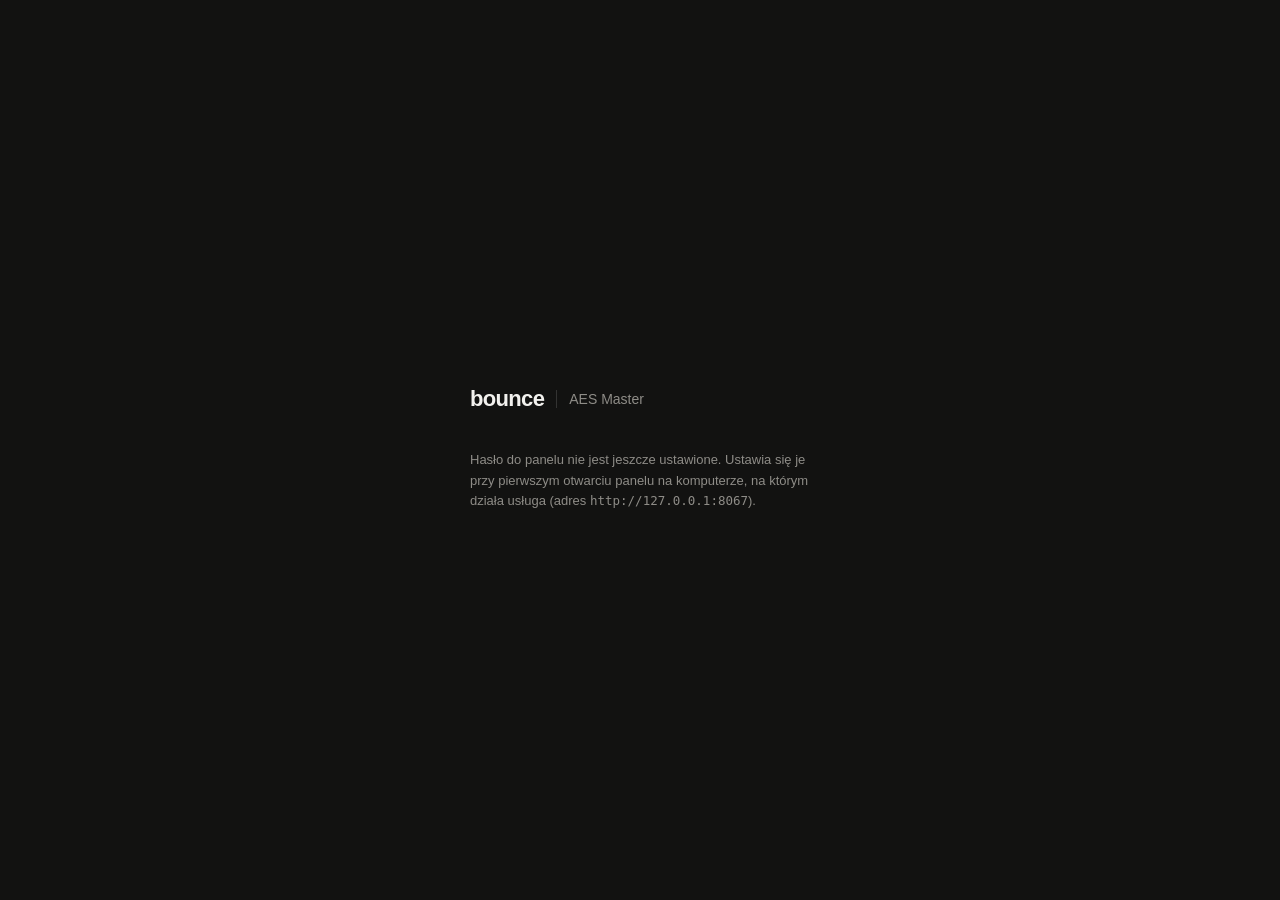
==== panel/index.html @ 0f459a2b "feat(panel): minimalistyczny ciemny wygląd Ciepła monochromia, cienkie linie zamiast kart, nagłówki " ====
<!doctype html>
<!-- SPDX-License-Identifier: GPL-3.0-or-later -->
<html lang="pl">
<head>
  <meta charset="utf-8">
  <meta name="viewport" content="width=device-width, initial-scale=1">
  <title>BounceAES Master</title>
  <link rel="icon" type="image/png" href="favicon.png">
  <link rel="apple-touch-icon" href="apple-touch-icon.png">
  <link rel="stylesheet" href="style.css">
</head>
<body>
  <template id="brand-template">
    <div class="brand">
      <span class="brand-word">bounce</span>
      <span class="brand-sub">AES Master</span>
    </div>
  </template>

  <!-- Login / first-run password -->
  <section id="auth" class="auth hidden">
    <div class="auth-card">
      <div class="brand-slot"></div>
      <form id="login-form" class="hidden">
        <label>Hasło
          <input type="password" id="login-password" autocomplete="current-password" required>
        </label>
        <button type="submit" class="primary">Zaloguj</button>
        <p class="form-error" id="login-error"></p>
      </form>
      <form id="setup-form" class="hidden">
        <p class="hint">Pierwsze uruchomienie: ustaw hasło do panelu (co najmniej 8 znaków).</p>
        <label>Nowe hasło
          <input type="password" id="setup-password" autocomplete="new-password" minlength="8" required>
        </label>
        <label>Powtórz hasło
          <input type="password" id="setup-password2" autocomplete="new-password" minlength="8" required>
        </label>
        <button type="submit" class="primary">Ustaw hasło</button>
        <p class="form-error" id="setup-error"></p>
      </form>
      <p id="setup-remote" class="hint hidden">
        Hasło do panelu nie jest jeszcze ustawione. Ustawia się je przy pierwszym otwarciu panelu na komputerze,
        na którym działa usługa (adres <code>http://127.0.0.1:8067</code>).
      </p>
    </div>
  </section>

  <div id="app" class="hidden">
    <header class="topbar">
      <div class="brand-slot"></div>
      <div class="pills">
        <span class="pill" id="pill-ptp" title="Synchronizacja zegara PTP"><i></i><b>PTP</b><span>—</span></span>
        <span class="pill" id="pill-asio" title="Aplikacja ASIO"><i></i><b>ASIO</b><span>—</span></span>
        <span class="pill plain" id="pill-iface" title="Karta sieciowa AoIP"><b>Sieć</b><span>—</span></span>
        <button type="button" class="ghost" id="change-password">Zmień hasło</button>
        <button class="ghost" id="logout">Wyloguj</button>
      </div>
    </header>

    <nav class="tabs" role="tablist">
      <a href="#config" data-tab="config">Konfiguracja</a>
      <a href="#stats" data-tab="stats">Statystyki</a>
      <a href="#logs" data-tab="logs">Logi</a>
    </nav>

    <main>
      <!-- ================= Konfiguracja ================= -->
      <section id="tab-config" class="tab">
        <div class="card global">
          <h2>Ustawienia globalne</h2>
          <div class="grid">
            <label>Karta sieciowa AoIP
              <select id="g-iface"></select>
            </label>
            <label>Domena PTP
              <input type="number" id="g-domain" min="0" max="127">
            </label>
            <label class="wide">Poziom nominalny PC
              <span class="range-row">
                <input type="range" id="g-level" min="-30" max="0" step="1">
                <output id="g-level-out"></output>
              </span>
              <small id="g-level-hint"></small>
            </label>
            <label>Port panelu
              <input type="number" id="g-port" min="1" max="65535">
            </label>
          </div>
          <p class="field-error" data-issue="0"></p>
        </div>

        <div class="card">
          <div class="card-head">
            <h2>Urządzenia</h2>
            <label class="toggle"><input type="checkbox" id="only-active"> tylko aktywne</label>
          </div>
          <div class="table-wrap">
            <table class="devices">
              <thead>
                <tr>
                  <th class="c-num">#</th>
                  <th>Aktywne</th>
                  <th>Nazwa</th>
                  <th>Wyjście (multicast)</th>
                  <th>ptime</th>
                  <th title="Wysyłaj ciszę, gdy aplikacja nie gra (Axia: KEEP CHANNEL ACTIVE)">Utrzymuj</th>
                  <th>Wejście (źródło)</th>
                  <th title="Opóźnienie odbioru">Opóźn. ms</th>
                  <th>Poziomy we / wy</th>
                </tr>
              </thead>
              <tbody id="device-rows"></tbody>
            </table>
          </div>
        </div>
      </section>

      <!-- ================= Statystyki ================= -->
      <section id="tab-stats" class="tab hidden">
        <div class="stats-top">
          <div class="card">
            <h2>Zegar PTP</h2>
            <dl class="kv" id="ptp-kv"></dl>
          </div>
          <div class="card">
            <h2>Usługa</h2>
            <dl class="kv" id="svc-kv"></dl>
          </div>
        </div>
        <div class="card">
          <div class="card-head">
            <h2>Statystyki strumieni</h2>
            <button class="ghost" id="reset-stats">Zeruj liczniki</button>
          </div>
          <div class="table-wrap">
            <table class="stats">
              <thead>
                <tr>
                  <th class="c-num">#</th><th>Nazwa</th>
                  <th>TxPkts</th><th>TxErr</th><th>RxPkts</th><th>RxBytes</th>
                  <th>RxUnderrun</th><th>RxOverrun</th><th>RxSeqErr</th><th>Jitter ms</th><th>Sygnał</th>
                </tr>
              </thead>
              <tbody id="stats-rows"></tbody>
            </table>
          </div>
        </div>
      </section>

      <!-- ================= Logi ================= -->
      <section id="tab-logs" class="tab hidden">
        <div class="card">
          <div class="card-head">
            <h2>Dziennik zdarzeń</h2>
            <button class="ghost" id="refresh-logs">Odśwież</button>
          </div>
          <div class="table-wrap">
            <table class="logs"><tbody id="log-rows"></tbody></table>
          </div>
        </div>
      </section>
    </main>

    <div class="savebar hidden" id="savebar">
      <span>Niezapisane zmiany</span>
      <button class="ghost" id="discard">Odrzuć</button>
      <button class="primary" id="save">Zapisz zmiany</button>
    </div>
    <div class="toasts" id="toasts"></div>
  </div>

  <!-- Dialogs -->
  <dialog id="dlg-browse">
    <form method="dialog">
      <h3>Wybierz strumień z sieci <small id="browse-target"></small></h3>
      <p class="hint">Strumienie AES67 ogłaszane w sieci (SAP). Lista odświeża się co kilka sekund.</p>
      <div class="table-wrap tall">
        <table class="streams">
          <thead><tr><th>Nazwa</th><th>Źródło</th><th>Adres</th><th>Format</th><th></th></tr></thead>
          <tbody id="browse-rows"></tbody>
        </table>
      </div>
      <menu><button value="cancel" class="ghost">Zamknij</button></menu>
    </form>
  </dialog>

  <dialog id="dlg-paste">
    <form method="dialog">
      <h3>Wklej SDP źródła <small id="paste-target"></small></h3>
      <p class="hint">Np. plik SDP z Orbana. Zostanie sprawdzony przy zapisie.</p>
      <textarea id="paste-sdp" rows="16" spellcheck="false"></textarea>
      <menu>
        <button value="cancel" class="ghost">Anuluj</button>
        <button value="ok" class="primary" id="paste-ok">Użyj</button>
      </menu>
    </form>
  </dialog>

  <dialog id="dlg-sdp">
    <form method="dialog">
      <h3>SDP wyjścia <small id="sdp-target"></small></h3>
      <p class="hint">Skopiuj do odbiornika AES67 (np. Orban), jeśli nie korzysta z SAP.</p>
      <textarea id="sdp-text" rows="16" readonly spellcheck="false"></textarea>
      <menu>
        <button type="button" class="ghost" id="sdp-copy">Kopiuj</button>
        <button value="cancel" class="primary">Zamknij</button>
      </menu>
    </form>
  </dialog>

  <dialog id="dlg-password">
    <form method="dialog" id="password-form">
      <h3>Zmień hasło panelu</h3>
      <label>Obecne hasło <input type="password" id="pw-current" autocomplete="current-password"></label>
      <label>Nowe hasło <input type="password" id="pw-new" autocomplete="new-password" minlength="8"></label>
      <label>Powtórz nowe hasło <input type="password" id="pw-new2" autocomplete="new-password" minlength="8"></label>
      <p class="form-error" id="pw-error"></p>
      <menu>
        <button value="cancel" class="ghost">Anuluj</button>
        <button type="button" class="primary" id="pw-save">Zmień</button>
      </menu>
    </form>
  </dialog>

  <script src="app.js"></script>
</body>
</html>
---- panel/style.css ----
/* SPDX-License-Identifier: GPL-3.0-or-later */
/* Utilitarian minimalism, dark: warm near-black, 1px hairlines, colour only where it carries meaning.
   The brand pink appears in the logo and on clipping meters only. */
:root {
  --canvas: #121211;
  --surface: #171716;
  --raised: #1d1d1c;
  --line: rgba(255, 255, 255, 0.07);
  --line-strong: rgba(255, 255, 255, 0.14);
  --ink: #f2f1ee;
  --text: #d9d7d2;
  --muted: #8e8c87;
  --hover: rgba(255, 255, 255, 0.04);
  --brand: #f72868;

  --ok-bg: rgba(110, 170, 115, 0.12);  --ok-fg: #8fc595;
  --warn-bg: rgba(214, 170, 70, 0.12); --warn-fg: #d9b45e;
  --err-bg: rgba(220, 95, 90, 0.13);   --err-fg: #e48b86;

  --sans: "SF Pro Text", "SF Pro Display", "Segoe UI Variable Text", "Segoe UI", "Helvetica Neue", Helvetica, Arial, sans-serif;
  --mono: "SF Mono", "Cascadia Mono", "JetBrains Mono", Menlo, Consolas, monospace;
  color-scheme: dark;
}

* { box-sizing: border-box; }
html, body { margin: 0; background: var(--canvas); color: var(--text); }
body { font: 14px/1.6 var(--sans); -webkit-font-smoothing: antialiased; }
.hidden { display: none !important; }
code, .mono { font-family: var(--mono); font-size: 12.5px; }
h2 { font-size: 15px; font-weight: 600; color: var(--ink); margin: 0; letter-spacing: -0.01em; }
h3 { font-size: 16px; font-weight: 600; color: var(--ink); margin: 0 0 4px; letter-spacing: -0.01em; }
h3 small { color: var(--muted); font-weight: 400; margin-left: 6px; font-size: 14px; }

/* ---- brand ---- */
.brand { display: flex; align-items: center; gap: 12px; user-select: none; }
.brand-logo { height: 24px; width: auto; display: block; }
.brand-word { font-size: 22px; font-weight: 800; letter-spacing: -0.03em; line-height: 1; color: var(--ink); }
.brand-sub { font-size: 14px; color: var(--muted); padding-left: 12px; border-left: 1px solid var(--line-strong); line-height: 18px; }
.brand.has-logo .brand-word { display: none; }

/* ---- auth ---- */
.auth { min-height: 100vh; display: grid; place-items: center; padding: 16px; }
.auth-card { width: min(340px, 100%); }
.auth-card .brand { margin-bottom: 40px; }
.auth-card form { display: grid; gap: 16px; }

/* ---- layout ---- */
.topbar {
  display: flex; align-items: center; justify-content: space-between; gap: 16px; flex-wrap: wrap;
  padding: 0 32px; height: 64px; background: var(--canvas); border-bottom: 1px solid var(--line);
  position: sticky; top: 0; z-index: 5;
}
.pills { display: flex; gap: 6px; flex-wrap: wrap; align-items: center; }
.pill {
  display: inline-flex; align-items: baseline; gap: 6px; padding: 2px 10px; border-radius: 9999px;
  background: var(--hover); color: var(--text); font-size: 12px; white-space: nowrap;
}
.pill i { display: none; }
.pill b { font-weight: 600; font-size: 11px; letter-spacing: 0.05em; text-transform: uppercase; opacity: 0.7; }
.pill.ok { background: var(--ok-bg); color: var(--ok-fg); }
.pill.warn { background: var(--warn-bg); color: var(--warn-fg); }
.pill.err { background: var(--err-bg); color: var(--err-fg); }
.pill.plain { background: transparent; color: var(--muted); }
#change-password { margin-left: 8px; }

.tabs { display: flex; gap: 24px; padding: 0 32px; border-bottom: 1px solid var(--line); overflow-x: auto; }
.tabs a { color: var(--muted); text-decoration: none; padding: 12px 0 11px; border-bottom: 1px solid transparent; margin-bottom: -1px; white-space: nowrap; }
.tabs a:hover { color: var(--ink); }
.tabs a.active { color: var(--ink); border-bottom-color: var(--ink); }

main { padding: 40px 32px 120px; max-width: 1440px; margin: 0 auto; }
.tab { display: grid; gap: 48px; }
.card { min-width: 0; }
.card-head { display: flex; justify-content: space-between; align-items: center; gap: 12px; margin-bottom: 16px; }
.card > h2 { margin-bottom: 16px; }

/* ---- forms ---- */
label { display: grid; gap: 6px; font-size: 13px; color: var(--muted); }
input, select, textarea, button { font: inherit; color: var(--text); }
input[type=text], input[type=password], input[type=number], select, textarea {
  background: var(--surface); border: 1px solid var(--line-strong); border-radius: 6px; padding: 7px 10px; width: 100%; min-width: 0;
  transition: border-color 120ms;
}
input:hover, select:hover, textarea:hover { border-color: rgba(255, 255, 255, 0.22); }
input:focus, select:focus, textarea:focus { outline: none; border-color: var(--ink); }
input.invalid, select.invalid { border-color: var(--err-fg); background: var(--err-bg); }
input[type=checkbox] { accent-color: var(--ink); width: 15px; height: 15px; margin: 0; }
input[type=range] { accent-color: var(--ink); width: 100%; }
textarea { font-family: var(--mono); font-size: 12.5px; line-height: 1.5; resize: vertical; }

button {
  border: 1px solid var(--line-strong); background: transparent; border-radius: 6px; padding: 7px 14px; cursor: pointer;
  white-space: nowrap; transition: background 120ms, border-color 120ms, color 120ms;
}
button:hover { background: var(--hover); }
button:active { transform: scale(0.98); }
button.primary { background: var(--ink); border-color: var(--ink); color: #121211; font-weight: 500; }
button.primary:hover { background: #ffffff; border-color: #ffffff; }
button.ghost { border-color: transparent; color: var(--muted); padding-left: 8px; padding-right: 8px; }
button.ghost:hover { color: var(--ink); }
button.mini { padding: 2px 8px; font-size: 13px; border-color: transparent; color: var(--muted); }
button.mini:hover { color: var(--ink); background: var(--hover); }
button.mini.primary { color: #121211; background: var(--ink); }
.toggle { display: inline-flex; flex-direction: row; align-items: center; gap: 8px; color: var(--muted); }
.hint { color: var(--muted); font-size: 13px; margin: 0; }
.form-error, .field-error { color: var(--err-fg); font-size: 13px; margin: 0; }
.form-error:empty, .field-error:empty { display: none; }

.global .grid { display: grid; grid-template-columns: repeat(auto-fit, minmax(200px, 1fr)); gap: 24px; align-items: start; max-width: 1100px; }
.global .wide { grid-column: span 2; }
.range-row { display: flex; gap: 12px; align-items: center; height: 38px; }
.range-row output { font-family: var(--mono); font-size: 12.5px; color: var(--ink); min-width: 72px; text-align: right; }
#g-level-hint { color: var(--muted); font-size: 12px; }

/* ---- tables ---- */
.table-wrap { overflow-x: auto; }
.table-wrap.tall { max-height: 50vh; overflow-y: auto; }
table { border-collapse: collapse; width: 100%; }
th { text-align: left; font-size: 12px; color: var(--muted); font-weight: 500; padding: 8px 10px; border-bottom: 1px solid var(--line); white-space: nowrap; }
td { padding: 6px 10px; border-bottom: 1px solid var(--line); vertical-align: middle; }
tbody tr:hover td { background: rgba(255, 255, 255, 0.015); }
tr.off td { color: var(--muted); }
tr.off td:not(:first-child):not(:nth-child(2)) { opacity: 0.5; }
.c-num { width: 32px; color: var(--muted); font-family: var(--mono); font-size: 12px; }

/* device table: fields read as text until hovered or edited */
table.devices input[type=text], table.devices input[type=number], table.devices select {
  border-color: transparent; background: transparent; padding: 4px 6px; margin-left: -6px;
}
table.devices input[type=text]:hover, table.devices input[type=number]:hover, table.devices select:hover { border-color: var(--line-strong); background: var(--surface); }
table.devices input:focus, table.devices select:focus { border-color: var(--ink); background: var(--surface); }
table.devices input[type=text] { min-width: 110px; color: var(--ink); }
table.devices .addr { min-width: 120px; font-family: var(--mono); font-size: 12.5px; }
table.devices .lat { width: 64px; font-family: var(--mono); font-size: 12.5px; }
table.devices select { width: auto; }
.inline { display: flex; gap: 2px; align-items: center; }
.source { display: flex; gap: 2px; align-items: center; min-width: 280px; }
.source .label { flex: 1; min-width: 0; overflow: hidden; text-overflow: ellipsis; white-space: nowrap; margin: 0 6px; color: var(--ink); }
.source .label.none { color: var(--muted); }
.source .label small { color: var(--muted); font-family: var(--mono); font-size: 12px; margin-left: 6px; }
.row-error td { padding-top: 0; }
.row-error .field-error { padding-left: 42px; }

table.stats td, table.stats th { text-align: right; }
table.stats td { font-family: var(--mono); font-size: 12.5px; font-variant-numeric: tabular-nums; }
table.stats td:nth-child(2), table.stats th:nth-child(2), table.stats th:first-child { text-align: left; font-family: var(--sans); }
table.stats td:nth-child(2) { font-size: 14px; color: var(--ink); }
table.stats td:first-child { text-align: left; font-size: 12px; color: var(--muted); }
table.stats th { font-size: 12px; }
td.bad { color: var(--err-fg); font-weight: 600; }
table.logs td { font-size: 13px; }
table.logs td.time { font-family: var(--mono); font-size: 12px; color: var(--muted); white-space: nowrap; width: 1%; }
table.logs td.level { white-space: nowrap; width: 1%; font-size: 12px; color: var(--muted); }
table.logs tr.warning td.level { color: var(--warn-fg); }
table.logs tr.error td.level { color: var(--err-fg); }

/* ---- meters ---- */
.meters { display: grid; grid-template-columns: repeat(2, 56px); gap: 3px 12px; min-width: 124px; }
.meter { display: grid; gap: 2px; }
.meter span { display: block; height: 3px; background: var(--line-strong); overflow: hidden; position: relative; }
.meter span::after {
  content: ""; position: absolute; inset: 0; transform-origin: left; transform: scaleX(var(--v, 0));
  background: var(--text); transition: transform 80ms linear;
}
.meter span.clip::after { background: var(--brand); }
.meter-caption { font-size: 10px; color: var(--muted); letter-spacing: 0.05em; }
.dot { display: inline-block; flex: none; width: 6px; height: 6px; border-radius: 50%; background: var(--line-strong); vertical-align: middle; }
.dot.on { background: var(--ok-fg); }
.dot.warn { background: var(--warn-fg); }
.dot.err { background: var(--err-fg); }

/* ---- stats ---- */
.stats-top { display: grid; grid-template-columns: repeat(auto-fit, minmax(320px, 1fr)); gap: 48px; }
dl.kv { display: grid; grid-template-columns: max-content 1fr; gap: 0; margin: 0; }
dl.kv dt, dl.kv dd { padding: 7px 0; border-bottom: 1px solid var(--line); }
dl.kv dt { color: var(--muted); padding-right: 24px; }
dl.kv dd { margin: 0; color: var(--ink); font-family: var(--mono); font-size: 12.5px; overflow-wrap: anywhere; }

/* ---- savebar / toasts ---- */
.savebar {
  position: fixed; left: 0; right: 0; bottom: 0; display: flex; gap: 8px; align-items: center; justify-content: flex-end;
  background: var(--canvas); border-top: 1px solid var(--line-strong); padding: 12px 32px; z-index: 10;
}
.savebar span { margin-right: auto; color: var(--muted); }
.toasts { position: fixed; right: 24px; top: 80px; display: grid; gap: 8px; z-index: 20; max-width: min(400px, calc(100% - 32px)); }
.toast {
  display: flex; gap: 10px; align-items: baseline; background: var(--raised); border: 1px solid var(--line-strong); border-radius: 8px;
  padding: 10px 14px; font-size: 13px; color: var(--ink);
}
.toast::before { content: ""; flex: none; width: 6px; height: 6px; border-radius: 50%; background: var(--ok-fg); transform: translateY(-1px); }
.toast.warn::before { background: var(--warn-fg); }
.toast.err::before { background: var(--err-fg); }

/* ---- dialogs ---- */
dialog { background: var(--surface); color: var(--text); border: 1px solid var(--line-strong); border-radius: 12px; padding: 28px; width: min(760px, calc(100% - 32px)); }
dialog::backdrop { background: rgba(10, 10, 9, 0.7); }
dialog form { display: grid; gap: 16px; }
dialog menu { display: flex; justify-content: flex-end; gap: 8px; margin: 8px 0 0; padding: 0; }

@media (max-width: 720px) {
  .topbar { padding: 12px 16px; height: auto; }
  .tabs { padding: 0 16px; }
  main { padding: 24px 16px 120px; }
  .global .wide { grid-column: auto; }
  .savebar { padding: 12px 16px; }
}
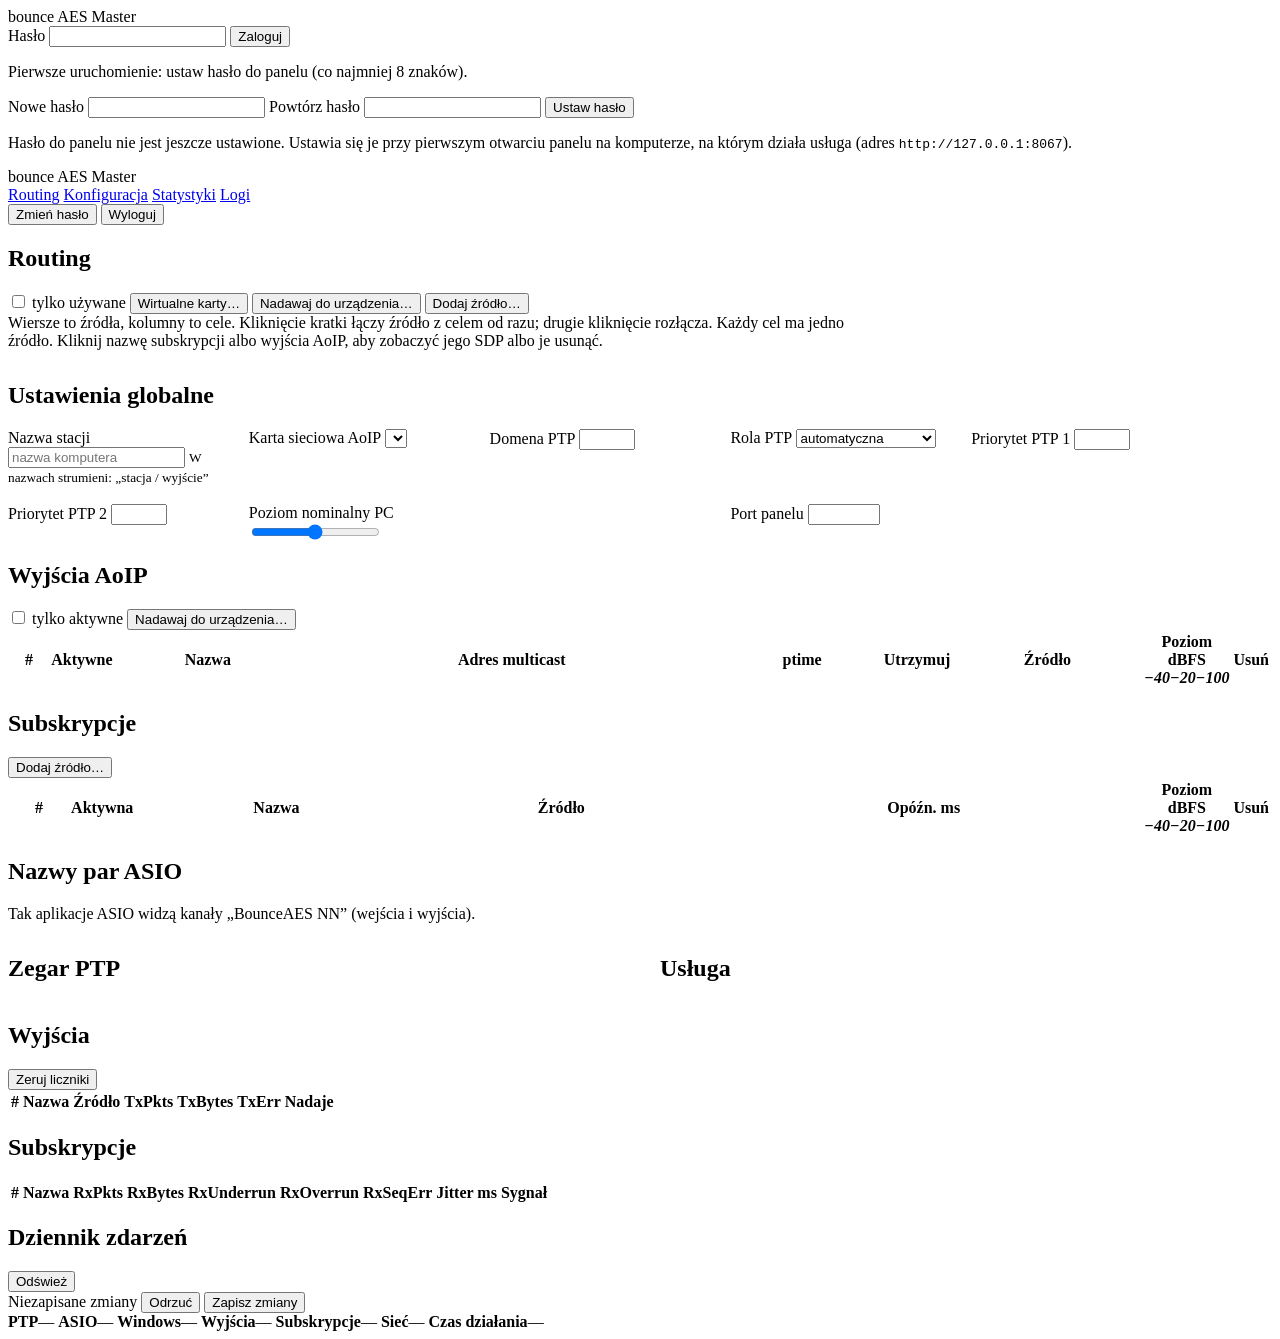
==== commit 27deb29c: "Panels: one studio look for BounceAES Master and Bounce Encoder Both web panels share panel-common/c" ====
--- a/panel/index.html
+++ b/panel/index.html
@@ -7,6 +7,7 @@
   <title>BounceAES Master</title>
   <link rel="icon" type="image/png" href="favicon.png">
   <link rel="apple-touch-icon" href="apple-touch-icon.png">
+  <link rel="stylesheet" href="common.css">
   <link rel="stylesheet" href="style.css">
 </head>
 <body>
@@ -49,32 +50,66 @@
   <div id="app" class="hidden">
     <header class="topbar">
       <div class="brand-slot"></div>
-      <div class="pills">
-        <span class="pill" id="pill-ptp" title="Synchronizacja zegara PTP"><i></i><b>PTP</b><span>—</span></span>
-        <span class="pill" id="pill-asio" title="Aplikacja ASIO"><i></i><b>ASIO</b><span>—</span></span>
-        <span class="pill plain" id="pill-iface" title="Karta sieciowa AoIP"><b>Sieć</b><span>—</span></span>
-        <button type="button" class="ghost" id="change-password">Zmień hasło</button>
-        <button class="ghost" id="logout">Wyloguj</button>
+      <nav class="tabs" role="tablist">
+        <a href="#routing" data-tab="routing">Routing</a>
+        <a href="#config" data-tab="config">Konfiguracja</a>
+        <a href="#stats" data-tab="stats">Statystyki</a>
+        <a href="#logs" data-tab="logs">Logi</a>
+      </nav>
+      <div class="account">
+        <button type="button" class="ghost" id="change-password" data-icon="key">Zmień hasło</button>
+        <button type="button" class="ghost" id="logout" data-icon="logout">Wyloguj</button>
       </div>
     </header>
 
-    <nav class="tabs" role="tablist">
-      <a href="#config" data-tab="config">Konfiguracja</a>
-      <a href="#stats" data-tab="stats">Statystyki</a>
-      <a href="#logs" data-tab="logs">Logi</a>
-    </nav>
-
     <main>
+      <!-- ================= Routing ================= -->
+      <section id="tab-routing" class="tab">
+        <div class="card">
+          <div class="card-head">
+            <h2>Routing</h2>
+            <div class="head-tools">
+              <label class="toggle"><input type="checkbox" id="only-used"> tylko używane</label>
+              <button type="button" class="ghost" id="open-virtual" data-icon="plug">Wirtualne karty…</button>
+              <button type="button" class="ghost" id="send-output" data-icon="broadcast">Nadawaj do urządzenia…</button>
+              <button type="button" class="ghost" id="add-source" data-icon="plus">Dodaj źródło…</button>
+            </div>
+          </div>
+          <p class="hint matrix-hint">Wiersze to źródła, kolumny to cele. Kliknięcie kratki łączy źródło z celem od razu; drugie kliknięcie rozłącza. Każdy cel ma jedno źródło. Kliknij nazwę subskrypcji albo wyjścia AoIP, aby zobaczyć jego SDP albo je usunąć.</p>
+          <div class="matrix-wrap" id="matrix-wrap">
+            <table class="matrix" id="matrix"></table>
+          </div>
+        </div>
+      </section>
+
       <!-- ================= Konfiguracja ================= -->
-      <section id="tab-config" class="tab">
+      <section id="tab-config" class="tab hidden">
         <div class="card global">
           <h2>Ustawienia globalne</h2>
           <div class="grid">
+            <label>Nazwa stacji
+              <input type="text" id="g-station" maxlength="40" placeholder="nazwa komputera">
+              <small>W nazwach strumieni: „stacja / wyjście”</small>
+            </label>
             <label>Karta sieciowa AoIP
               <select id="g-iface"></select>
             </label>
             <label>Domena PTP
               <input type="number" id="g-domain" min="0" max="127">
+            </label>
+            <label>Rola PTP
+              <select id="g-role">
+                <option value="auto">automatyczna</option>
+                <option value="preferred">preferowany master</option>
+                <option value="slave">tylko slave</option>
+              </select>
+              <small id="g-role-hint"></small>
+            </label>
+            <label>Priorytet PTP 1
+              <input type="number" id="g-prio1" min="0" max="255">
+            </label>
+            <label>Priorytet PTP 2
+              <input type="number" id="g-prio2" min="0" max="255">
             </label>
             <label class="wide">Poziom nominalny PC
               <span class="range-row">
@@ -92,27 +127,59 @@
 
         <div class="card">
           <div class="card-head">
-            <h2>Urządzenia</h2>
-            <label class="toggle"><input type="checkbox" id="only-active"> tylko aktywne</label>
+            <h2>Wyjścia AoIP</h2>
+            <div class="head-tools">
+              <label class="toggle"><input type="checkbox" id="only-active"> tylko aktywne</label>
+              <button type="button" class="ghost" id="add-output" data-icon="broadcast">Nadawaj do urządzenia…</button>
+            </div>
           </div>
           <div class="table-wrap">
             <table class="devices">
               <thead>
                 <tr>
                   <th class="c-num">#</th>
-                  <th>Aktywne</th>
+                  <th class="c-sw">Aktywne</th>
                   <th>Nazwa</th>
-                  <th>Wyjście (multicast)</th>
+                  <th>Adres multicast</th>
                   <th>ptime</th>
-                  <th title="Wysyłaj ciszę, gdy aplikacja nie gra (Axia: KEEP CHANNEL ACTIVE)">Utrzymuj</th>
-                  <th>Wejście (źródło)</th>
-                  <th title="Opóźnienie odbioru">Opóźn. ms</th>
-                  <th>Poziomy we / wy</th>
+                  <th class="c-sw" title="Wysyłaj ciszę, gdy aplikacja ASIO nie gra (Axia: KEEP CHANNEL ACTIVE)">Utrzymuj</th>
+                  <th>Źródło</th>
+                  <th class="c-meter">Poziom <span class="unit">dBFS</span> <span class="meter-scale" aria-hidden="true"><i>−40</i><i>−20</i><i>−10</i><i>0</i></span></th>
+                  <th class="c-del"><span class="sr-only">Usuń</span></th>
                 </tr>
               </thead>
-              <tbody id="device-rows"></tbody>
+              <tbody id="output-rows"></tbody>
             </table>
           </div>
+        </div>
+
+        <div class="card">
+          <div class="card-head">
+            <h2>Subskrypcje</h2>
+            <button type="button" class="ghost" id="add-subscription" data-icon="plus">Dodaj źródło…</button>
+          </div>
+          <div class="table-wrap">
+            <table class="devices">
+              <thead>
+                <tr>
+                  <th class="c-num">#</th>
+                  <th class="c-sw">Aktywna</th>
+                  <th>Nazwa</th>
+                  <th>Źródło</th>
+                  <th title="Opóźnienie odbioru">Opóźn. <span class="unit">ms</span></th>
+                  <th class="c-meter">Poziom <span class="unit">dBFS</span> <span class="meter-scale" aria-hidden="true"><i>−40</i><i>−20</i><i>−10</i><i>0</i></span></th>
+                  <th class="c-del"><span class="sr-only">Usuń</span></th>
+                </tr>
+              </thead>
+              <tbody id="subscription-rows"></tbody>
+            </table>
+          </div>
+        </div>
+
+        <div class="card">
+          <h2>Nazwy par ASIO</h2>
+          <p class="hint asio-hint">Tak aplikacje ASIO widzą kanały „BounceAES NN” (wejścia i wyjścia).</p>
+          <div class="asio-names" id="asio-names"></div>
         </div>
       </section>
 
@@ -130,19 +197,29 @@
         </div>
         <div class="card">
           <div class="card-head">
-            <h2>Statystyki strumieni</h2>
-            <button class="ghost" id="reset-stats">Zeruj liczniki</button>
-          </div>
+            <h2>Wyjścia</h2>
+            <button type="button" class="ghost" id="reset-stats" data-icon="reset">Zeruj liczniki</button>
+          </div>
+          <div class="table-wrap">
+            <table class="stats">
+              <thead>
+                <tr><th class="c-num">#</th><th>Nazwa</th><th class="src-cell">Źródło</th><th>TxPkts</th><th>TxBytes</th><th>TxErr</th><th>Nadaje</th></tr>
+              </thead>
+              <tbody id="stats-out-rows"></tbody>
+            </table>
+          </div>
+        </div>
+        <div class="card">
+          <h2>Subskrypcje</h2>
           <div class="table-wrap">
             <table class="stats">
               <thead>
                 <tr>
                   <th class="c-num">#</th><th>Nazwa</th>
-                  <th>TxPkts</th><th>TxErr</th><th>RxPkts</th><th>RxBytes</th>
-                  <th>RxUnderrun</th><th>RxOverrun</th><th>RxSeqErr</th><th>Jitter ms</th><th>Sygnał</th>
+                  <th>RxPkts</th><th>RxBytes</th><th>RxUnderrun</th><th>RxOverrun</th><th>RxSeqErr</th><th>Jitter <span class="unit">ms</span></th><th>Sygnał</th>
                 </tr>
               </thead>
-              <tbody id="stats-rows"></tbody>
+              <tbody id="stats-sub-rows"></tbody>
             </table>
           </div>
         </div>
@@ -153,7 +230,7 @@
         <div class="card">
           <div class="card-head">
             <h2>Dziennik zdarzeń</h2>
-            <button class="ghost" id="refresh-logs">Odśwież</button>
+            <button type="button" class="ghost" id="refresh-logs" data-icon="refresh">Odśwież</button>
           </div>
           <div class="table-wrap">
             <table class="logs"><tbody id="log-rows"></tbody></table>
@@ -164,48 +241,122 @@
 
     <div class="savebar hidden" id="savebar">
       <span>Niezapisane zmiany</span>
-      <button class="ghost" id="discard">Odrzuć</button>
-      <button class="primary" id="save">Zapisz zmiany</button>
+      <button type="button" class="ghost" id="discard" data-icon="undo">Odrzuć</button>
+      <button type="button" class="primary" id="save">Zapisz zmiany</button>
     </div>
-    <div class="toasts" id="toasts"></div>
+    <div class="toasts" id="toasts" role="status" aria-live="polite"></div>
+
+    <footer class="statusbar" aria-label="Stan usługi">
+      <span class="stat" id="pill-ptp" title="Synchronizacja zegara PTP"><i class="lamp"></i><b>PTP</b><span>—</span></span>
+      <span class="stat" id="pill-asio" title="Aplikacja ASIO"><i class="lamp"></i><b>ASIO</b><span>—</span></span>
+      <span class="stat" id="pill-win" title="Audio Windows (BounceAES Audio Bridge w sesji użytkownika)"><i class="lamp"></i><b>Windows</b><span>—</span></span>
+      <span class="stat" id="stat-outputs" title="Wyjścia AoIP, które nadają / aktywne"><b>Wyjścia</b><span>—</span></span>
+      <span class="stat" id="stat-subs" title="Subskrypcje z sygnałem / aktywne"><b>Subskrypcje</b><span>—</span></span>
+      <span class="stat" id="pill-iface" title="Karta sieciowa AoIP"><b>Sieć</b><span>—</span></span>
+      <span class="stat end" id="stat-uptime" title="Czas działania usługi"><b>Czas działania</b><span>—</span></span>
+    </footer>
   </div>
 
   <!-- Dialogs -->
   <dialog id="dlg-browse">
     <form method="dialog">
-      <h3>Wybierz strumień z sieci <small id="browse-target"></small></h3>
-      <p class="hint">Strumienie AES67 ogłaszane w sieci (SAP). Lista odświeża się co kilka sekund.</p>
+      <h3>Dodaj źródło <small>subskrypcja strumienia AES67</small></h3>
+      <p class="hint">Strumienie ogłaszane w sieci (SAP), np. Orban, Omnia, konsola albo inny komputer z BounceAES Master. Lista odświeża się co kilka sekund.</p>
       <div class="table-wrap tall">
         <table class="streams">
           <thead><tr><th>Nazwa</th><th>Źródło</th><th>Adres</th><th>Format</th><th></th></tr></thead>
           <tbody id="browse-rows"></tbody>
         </table>
       </div>
-      <menu><button value="cancel" class="ghost">Zamknij</button></menu>
+      <menu>
+        <button type="button" class="ghost" id="browse-paste" data-icon="paste">Wklej SDP…</button>
+        <button value="cancel" class="primary">Zamknij</button>
+      </menu>
+    </form>
+  </dialog>
+
+  <dialog id="dlg-virtual">
+    <form method="dialog">
+      <h3>Wirtualne karty <small>VB-CABLE i inne karty dla aplikacji Windows</small></h3>
+      <p class="hint">Aplikacja (np. mAirList, komunikator) wybiera wirtualną kartę jak zwykłą kartę dźwiękową. Tu łączysz ją ze strumieniami AoIP jednym kliknięciem; to samo widać później w siatce routingu.</p>
+      <div id="virtual-body"></div>
+      <menu>
+        <button value="cancel" class="primary">Zamknij</button>
+      </menu>
     </form>
   </dialog>
 
   <dialog id="dlg-paste">
     <form method="dialog">
       <h3>Wklej SDP źródła <small id="paste-target"></small></h3>
-      <p class="hint">Np. plik SDP z Orbana. Zostanie sprawdzony przy zapisie.</p>
+      <p class="hint">Np. plik SDP z Orbana. Zostanie sprawdzony od razu.</p>
       <textarea id="paste-sdp" rows="16" spellcheck="false"></textarea>
       <menu>
         <button value="cancel" class="ghost">Anuluj</button>
-        <button value="ok" class="primary" id="paste-ok">Użyj</button>
+        <button value="ok" class="primary" id="paste-ok">Dodaj</button>
       </menu>
     </form>
   </dialog>
 
   <dialog id="dlg-sdp">
     <form method="dialog">
-      <h3>SDP wyjścia <small id="sdp-target"></small></h3>
-      <p class="hint">Skopiuj do odbiornika AES67 (np. Orban), jeśli nie korzysta z SAP.</p>
+      <h3><span id="sdp-kind">SDP wyjścia</span> <small id="sdp-target"></small></h3>
+      <p class="hint" id="sdp-hint">Wczytaj plik w odbiorniku AES67 (np. Orban, Omnia), jeśli nie korzysta z SAP.</p>
       <textarea id="sdp-text" rows="16" readonly spellcheck="false"></textarea>
       <menu>
-        <button type="button" class="ghost" id="sdp-copy">Kopiuj</button>
+        <button type="button" class="ghost" id="sdp-copy" data-icon="copy">Kopiuj</button>
+        <button type="button" class="ghost" id="sdp-download" data-icon="download">Pobierz plik .sdp</button>
         <button value="cancel" class="primary">Zamknij</button>
       </menu>
+    </form>
+  </dialog>
+
+  <dialog id="dlg-send">
+    <form method="dialog" id="send-form">
+      <h3>Nadawaj do urządzenia <small>nowe wyjście AES67, np. do Orbana lub Omnii</small></h3>
+      <div id="send-step1" class="send-grid">
+        <label class="wide">Nazwa <input type="text" id="send-name" maxlength="40" placeholder="np. Orban Warszawa" autocomplete="off"></label>
+        <label class="wide">Co nadawać <select id="send-source"></select></label>
+        <label>Pakiet (ptime) <select id="send-ptime"></select></label>
+        <label>Adres multicast <input type="text" id="send-address" placeholder="automatycznie" autocomplete="off"></label>
+        <p class="hint wide">1 ms to standard AES67, który przyjmują Orban i Omnia. Adres zostaw pusty, a panel wybierze wolny.</p>
+        <p class="form-error wide" id="send-error"></p>
+      </div>
+      <div id="send-step2" class="send-done" hidden>
+        <p class="hint">Wyjście <b id="send-made"></b> nadaje. Wczytaj ten plik SDP w odbiorniku (Orban, Omnia: wejście AES67 → SDP). Urządzenia obsługujące SAP zobaczą strumień same.</p>
+        <textarea id="send-sdp" rows="13" readonly spellcheck="false"></textarea>
+      </div>
+      <menu>
+        <button type="button" class="ghost" id="send-cancel">Anuluj</button>
+        <button type="button" class="primary" id="send-create">Utwórz</button>
+        <button type="button" class="ghost" id="send-copy" data-icon="copy" hidden>Kopiuj</button>
+        <button type="button" class="primary" id="send-download" data-icon="download" hidden>Pobierz plik .sdp</button>
+      </menu>
+    </form>
+  </dialog>
+
+  <dialog id="dlg-stream">
+    <form method="dialog">
+      <h3 id="stream-title"></h3>
+      <dl class="facts" id="stream-facts"></dl>
+      <p class="confirm" id="stream-confirm" hidden></p>
+      <menu id="stream-actions"></menu>
+    </form>
+  </dialog>
+
+  <dialog id="dlg-dest">
+    <form method="dialog">
+      <h3 id="dest-title"></h3>
+      <dl class="facts" id="dest-facts"></dl>
+      <label class="toggle"><input type="checkbox" id="dest-mix"> Miks (kilka źródeł z głośnością)</label>
+      <div id="dest-mix-body" hidden>
+        <p class="hint" id="dest-mix-delay"></p>
+        <div class="table-wrap"><table class="streams"><thead><tr><th>Źródło</th><th>Głośność</th><th></th><th>Poziom</th><th></th></tr></thead>
+          <tbody id="dest-mix-rows"></tbody></table></div>
+        <p class="hint">W trybie miksu kliknięcie kratki w siatce dodaje albo usuwa źródło.</p>
+      </div>
+      <p class="confirm" id="dest-confirm" hidden></p>
+      <menu id="dest-actions"></menu>
     </form>
   </dialog>
 
--- a/panel/style.css
+++ b/panel/style.css
@@ -1,206 +1,140 @@
 /* SPDX-License-Identifier: GPL-3.0-or-later */
-/* Utilitarian minimalism, dark: warm near-black, 1px hairlines, colour only where it carries meaning.
-   The brand pink appears in the logo and on clipping meters only. */
-:root {
-  --canvas: #121211;
-  --surface: #171716;
-  --raised: #1d1d1c;
-  --line: rgba(255, 255, 255, 0.07);
-  --line-strong: rgba(255, 255, 255, 0.14);
-  --ink: #f2f1ee;
-  --text: #d9d7d2;
-  --muted: #8e8c87;
-  --hover: rgba(255, 255, 255, 0.04);
-  --brand: #f72868;
+/* BounceAES Master panel: what only this panel has (routing matrix, output and subscription strips,
+   ASIO names, the virtual-card and mix dialogs). Colours, type, controls, meters, tables and dialogs
+   come from common.css, shared with Bounce Encoder. */
 
-  --ok-bg: rgba(110, 170, 115, 0.12);  --ok-fg: #8fc595;
-  --warn-bg: rgba(214, 170, 70, 0.12); --warn-fg: #d9b45e;
-  --err-bg: rgba(220, 95, 90, 0.13);   --err-fg: #e48b86;
-
-  --sans: "SF Pro Text", "SF Pro Display", "Segoe UI Variable Text", "Segoe UI", "Helvetica Neue", Helvetica, Arial, sans-serif;
-  --mono: "SF Mono", "Cascadia Mono", "JetBrains Mono", Menlo, Consolas, monospace;
-  color-scheme: dark;
-}
-
-* { box-sizing: border-box; }
-html, body { margin: 0; background: var(--canvas); color: var(--text); }
-body { font: 14px/1.6 var(--sans); -webkit-font-smoothing: antialiased; }
-.hidden { display: none !important; }
-code, .mono { font-family: var(--mono); font-size: 12.5px; }
-h2 { font-size: 15px; font-weight: 600; color: var(--ink); margin: 0; letter-spacing: -0.01em; }
-h3 { font-size: 16px; font-weight: 600; color: var(--ink); margin: 0 0 4px; letter-spacing: -0.01em; }
-h3 small { color: var(--muted); font-weight: 400; margin-left: 6px; font-size: 14px; }
-
-/* ---- brand ---- */
-.brand { display: flex; align-items: center; gap: 12px; user-select: none; }
-.brand-logo { height: 24px; width: auto; display: block; }
-.brand-word { font-size: 22px; font-weight: 800; letter-spacing: -0.03em; line-height: 1; color: var(--ink); }
-.brand-sub { font-size: 14px; color: var(--muted); padding-left: 12px; border-left: 1px solid var(--line-strong); line-height: 18px; }
-.brand.has-logo .brand-word { display: none; }
-
-/* ---- auth ---- */
-.auth { min-height: 100vh; display: grid; place-items: center; padding: 16px; }
-.auth-card { width: min(340px, 100%); }
-.auth-card .brand { margin-bottom: 40px; }
-.auth-card form { display: grid; gap: 16px; }
-
-/* ---- layout ---- */
-.topbar {
-  display: flex; align-items: center; justify-content: space-between; gap: 16px; flex-wrap: wrap;
-  padding: 0 32px; height: 64px; background: var(--canvas); border-bottom: 1px solid var(--line);
-  position: sticky; top: 0; z-index: 5;
-}
-.pills { display: flex; gap: 6px; flex-wrap: wrap; align-items: center; }
-.pill {
-  display: inline-flex; align-items: baseline; gap: 6px; padding: 2px 10px; border-radius: 9999px;
-  background: var(--hover); color: var(--text); font-size: 12px; white-space: nowrap;
-}
-.pill i { display: none; }
-.pill b { font-weight: 600; font-size: 11px; letter-spacing: 0.05em; text-transform: uppercase; opacity: 0.7; }
-.pill.ok { background: var(--ok-bg); color: var(--ok-fg); }
-.pill.warn { background: var(--warn-bg); color: var(--warn-fg); }
-.pill.err { background: var(--err-bg); color: var(--err-fg); }
-.pill.plain { background: transparent; color: var(--muted); }
-#change-password { margin-left: 8px; }
-
-.tabs { display: flex; gap: 24px; padding: 0 32px; border-bottom: 1px solid var(--line); overflow-x: auto; }
-.tabs a { color: var(--muted); text-decoration: none; padding: 12px 0 11px; border-bottom: 1px solid transparent; margin-bottom: -1px; white-space: nowrap; }
-.tabs a:hover { color: var(--ink); }
-.tabs a.active { color: var(--ink); border-bottom-color: var(--ink); }
-
-main { padding: 40px 32px 120px; max-width: 1440px; margin: 0 auto; }
-.tab { display: grid; gap: 48px; }
-.card { min-width: 0; }
-.card-head { display: flex; justify-content: space-between; align-items: center; gap: 12px; margin-bottom: 16px; }
-.card > h2 { margin-bottom: 16px; }
-
-/* ---- forms ---- */
-label { display: grid; gap: 6px; font-size: 13px; color: var(--muted); }
-input, select, textarea, button { font: inherit; color: var(--text); }
-input[type=text], input[type=password], input[type=number], select, textarea {
-  background: var(--surface); border: 1px solid var(--line-strong); border-radius: 6px; padding: 7px 10px; width: 100%; min-width: 0;
-  transition: border-color 120ms;
-}
-input:hover, select:hover, textarea:hover { border-color: rgba(255, 255, 255, 0.22); }
-input:focus, select:focus, textarea:focus { outline: none; border-color: var(--ink); }
-input.invalid, select.invalid { border-color: var(--err-fg); background: var(--err-bg); }
-input[type=checkbox] { accent-color: var(--ink); width: 15px; height: 15px; margin: 0; }
-input[type=range] { accent-color: var(--ink); width: 100%; }
-textarea { font-family: var(--mono); font-size: 12.5px; line-height: 1.5; resize: vertical; }
-
-button {
-  border: 1px solid var(--line-strong); background: transparent; border-radius: 6px; padding: 7px 14px; cursor: pointer;
-  white-space: nowrap; transition: background 120ms, border-color 120ms, color 120ms;
-}
-button:hover { background: var(--hover); }
-button:active { transform: scale(0.98); }
-button.primary { background: var(--ink); border-color: var(--ink); color: #121211; font-weight: 500; }
-button.primary:hover { background: #ffffff; border-color: #ffffff; }
-button.ghost { border-color: transparent; color: var(--muted); padding-left: 8px; padding-right: 8px; }
-button.ghost:hover { color: var(--ink); }
-button.mini { padding: 2px 8px; font-size: 13px; border-color: transparent; color: var(--muted); }
-button.mini:hover { color: var(--ink); background: var(--hover); }
-button.mini.primary { color: #121211; background: var(--ink); }
-.toggle { display: inline-flex; flex-direction: row; align-items: center; gap: 8px; color: var(--muted); }
-.hint { color: var(--muted); font-size: 13px; margin: 0; }
-.form-error, .field-error { color: var(--err-fg); font-size: 13px; margin: 0; }
-.form-error:empty, .field-error:empty { display: none; }
-
-.global .grid { display: grid; grid-template-columns: repeat(auto-fit, minmax(200px, 1fr)); gap: 24px; align-items: start; max-width: 1100px; }
+/* ---- global settings ---- */
+.global .grid { display: grid; grid-template-columns: repeat(auto-fill, minmax(190px, 1fr)); gap: 18px 24px; align-items: start; max-width: 1180px; }
 .global .wide { grid-column: span 2; }
-.range-row { display: flex; gap: 12px; align-items: center; height: 38px; }
-.range-row output { font-family: var(--mono); font-size: 12.5px; color: var(--ink); min-width: 72px; text-align: right; }
+.range-row { display: flex; gap: 12px; align-items: center; height: var(--ctl); }
+.range-row output { font-family: var(--mono); font-size: 12px; color: var(--ink); min-width: 72px; text-align: right; }
 #g-level-hint { color: var(--muted); font-size: 12px; }
 
-/* ---- tables ---- */
-.table-wrap { overflow-x: auto; }
-.table-wrap.tall { max-height: 50vh; overflow-y: auto; }
-table { border-collapse: collapse; width: 100%; }
-th { text-align: left; font-size: 12px; color: var(--muted); font-weight: 500; padding: 8px 10px; border-bottom: 1px solid var(--line); white-space: nowrap; }
-td { padding: 6px 10px; border-bottom: 1px solid var(--line); vertical-align: middle; }
-tbody tr:hover td { background: rgba(255, 255, 255, 0.015); }
-tr.off td { color: var(--muted); }
-tr.off td:not(:first-child):not(:nth-child(2)) { opacity: 0.5; }
-.c-num { width: 32px; color: var(--muted); font-family: var(--mono); font-size: 12px; }
-
-/* device table: fields read as text until hovered or edited */
+/* ---- outputs and subscriptions: dense channel strips ---- */
+tr.off td, tr.off input, tr.off select, tr.off .source .label { color: var(--muted); }  /* 5.5:1, still readable and editable */
+tr.off .meter, tr.off .dot { opacity: 0.4; }  /* non-text only */
+th.c-sw, td.c-sw { width: 1%; }
+th.c-meter, td.c-meter { width: 1%; }
+th.c-meter .meter-scale { margin-top: 2px; }
+th.c-del, td.c-del { width: 1%; text-align: right; }
+table.devices td { height: 36px; }
+/* fields read as text until hovered or edited */
 table.devices input[type=text], table.devices input[type=number], table.devices select {
-  border-color: transparent; background: transparent; padding: 4px 6px; margin-left: -6px;
+  border-color: transparent; background-color: transparent; padding: 0 6px; margin-left: -6px;
 }
-table.devices input[type=text]:hover, table.devices input[type=number]:hover, table.devices select:hover { border-color: var(--line-strong); background: var(--surface); }
-table.devices input:focus, table.devices select:focus { border-color: var(--ink); background: var(--surface); }
+table.devices input[type=text]:hover, table.devices input[type=number]:hover, table.devices select:hover { border-color: var(--line-strong); background-color: var(--surface); }
+table.devices input:focus, table.devices select:focus { border-color: var(--ink); background-color: var(--surface); }
 table.devices input[type=text] { min-width: 110px; color: var(--ink); }
-table.devices .addr { min-width: 120px; font-family: var(--mono); font-size: 12.5px; }
-table.devices .lat { width: 64px; font-family: var(--mono); font-size: 12.5px; }
+table.devices .addr { min-width: 120px; font-family: var(--mono); font-size: 12px; }
+table.devices .lat { width: 64px; font-family: var(--mono); font-size: 12px; }
 table.devices select { width: auto; }
 .inline { display: flex; gap: 2px; align-items: center; }
 .source { display: flex; gap: 2px; align-items: center; min-width: 280px; }
-.source .label { flex: 1; min-width: 0; overflow: hidden; text-overflow: ellipsis; white-space: nowrap; margin: 0 6px; color: var(--ink); }
+.source .dot { margin-right: 4px; }
+.source .label { flex: 1; min-width: 0; overflow: hidden; text-overflow: ellipsis; white-space: nowrap; margin: 0 6px 0 2px; color: var(--ink); }
 .source .label.none { color: var(--muted); }
-.source .label small { color: var(--muted); font-family: var(--mono); font-size: 12px; margin-left: 6px; }
-.row-error td { padding-top: 0; }
-.row-error .field-error { padding-left: 42px; }
+.source .label small { color: var(--muted); font-family: var(--mono); font-size: 11.5px; margin-left: 6px; }
+.row-error td { padding-top: 0; height: auto; }
+.row-error .field-error { padding: 0 0 8px 40px; }
+.route-link { color: var(--ink); text-decoration: none; border-bottom: 1px solid var(--line-strong); white-space: nowrap; }
+.route-link:hover { border-bottom-color: var(--ink); }
+.route-link.none { color: var(--muted); border-bottom-color: transparent; }
 
-table.stats td, table.stats th { text-align: right; }
-table.stats td { font-family: var(--mono); font-size: 12.5px; font-variant-numeric: tabular-nums; }
-table.stats td:nth-child(2), table.stats th:nth-child(2), table.stats th:first-child { text-align: left; font-family: var(--sans); }
-table.stats td:nth-child(2) { font-size: 14px; color: var(--ink); }
-table.stats td:first-child { text-align: left; font-size: 12px; color: var(--muted); }
-table.stats th { font-size: 12px; }
-td.bad { color: var(--err-fg); font-weight: 600; }
-table.logs td { font-size: 13px; }
-table.logs td.time { font-family: var(--mono); font-size: 12px; color: var(--muted); white-space: nowrap; width: 1%; }
-table.logs td.level { white-space: nowrap; width: 1%; font-size: 12px; color: var(--muted); }
-table.logs tr.warning td.level { color: var(--warn-fg); }
-table.logs tr.error td.level { color: var(--err-fg); }
+/* ---- ASIO names ---- */
+.asio-hint { margin: 0 0 12px; }
+.asio-names { display: grid; grid-template-columns: repeat(auto-fill, minmax(210px, 1fr)); gap: 0 24px; }
+.asio-name { display: flex; flex-direction: row; align-items: center; gap: 8px; border-bottom: 1px solid var(--line); }
+.asio-name input[type=text] { border-color: transparent; background-color: transparent; padding: 0 6px; color: var(--ink); }
+.asio-name input[type=text]:hover { border-color: var(--line-strong); background-color: var(--surface); }
+.asio-name input[type=text]:focus { border-color: var(--ink); background-color: var(--surface); }
 
-/* ---- meters ---- */
-.meters { display: grid; grid-template-columns: repeat(2, 56px); gap: 3px 12px; min-width: 124px; }
-.meter { display: grid; gap: 2px; }
-.meter span { display: block; height: 3px; background: var(--line-strong); overflow: hidden; position: relative; }
-.meter span::after {
-  content: ""; position: absolute; inset: 0; transform-origin: left; transform: scaleX(var(--v, 0));
-  background: var(--text); transition: transform 80ms linear;
+/* ---- statistics ---- */
+.stats-top { display: grid; grid-template-columns: repeat(auto-fit, minmax(320px, 1fr)); gap: 40px; }
+dl.kv dd { font-variant-numeric: tabular-nums; }
+table.stats td:nth-child(2), table.stats th:nth-child(2), table.stats th:first-child { text-align: left; }
+table.stats td:nth-child(2) { color: var(--ink); }
+table.stats td:first-child { text-align: left; }
+table.stats .src-cell { text-align: left; }
+
+/* ---- routing matrix: crosspoints ---- */
+.matrix-hint { margin: 0 0 12px; max-width: 110ch; }
+.matrix-wrap { overflow: auto; max-height: calc(100vh - var(--bar) - var(--strip) - 150px); border: 1px solid var(--line-strong); border-radius: var(--r); }
+table.matrix { border-collapse: separate; border-spacing: 0; width: auto; }
+table.matrix th, table.matrix td { border-bottom: 1px solid var(--line); padding: 0; height: auto; font-variant-caps: normal; letter-spacing: 0; }
+table.matrix thead th { position: sticky; background: var(--canvas); z-index: 2; }
+table.matrix thead tr.groups th { top: 0; height: 30px; }
+table.matrix thead tr.names th { top: 30px; }
+table.matrix th.corner {
+  position: sticky; left: 0; top: 0; z-index: 4; min-width: 240px; text-align: left; vertical-align: bottom; padding: 8px 12px;
+  border-right: 1px solid var(--line-strong); border-bottom-color: var(--line-strong);
 }
-.meter span.clip::after { background: var(--brand); }
-.meter-caption { font-size: 10px; color: var(--muted); letter-spacing: 0.05em; }
-.dot { display: inline-block; flex: none; width: 6px; height: 6px; border-radius: 50%; background: var(--line-strong); vertical-align: middle; }
-.dot.on { background: var(--ok-fg); }
-.dot.warn { background: var(--warn-fg); }
-.dot.err { background: var(--err-fg); }
-
-/* ---- stats ---- */
-.stats-top { display: grid; grid-template-columns: repeat(auto-fit, minmax(320px, 1fr)); gap: 48px; }
-dl.kv { display: grid; grid-template-columns: max-content 1fr; gap: 0; margin: 0; }
-dl.kv dt, dl.kv dd { padding: 7px 0; border-bottom: 1px solid var(--line); }
-dl.kv dt { color: var(--muted); padding-right: 24px; }
-dl.kv dd { margin: 0; color: var(--ink); font-family: var(--mono); font-size: 12.5px; overflow-wrap: anywhere; }
-
-/* ---- savebar / toasts ---- */
-.savebar {
-  position: fixed; left: 0; right: 0; bottom: 0; display: flex; gap: 8px; align-items: center; justify-content: flex-end;
-  background: var(--canvas); border-top: 1px solid var(--line-strong); padding: 12px 32px; z-index: 10;
+.corner span { display: block; font-size: 12px; color: var(--muted); font-weight: 600; font-variant-caps: all-small-caps; letter-spacing: 0.08em; }
+.corner-dst { text-align: right; }
+th.group-head { text-align: left; padding: 0 4px; }
+button.group-toggle {
+  height: 26px; padding: 0 8px; color: var(--muted); font-size: 12.5px; font-weight: 650;
+  font-variant-caps: all-small-caps; letter-spacing: 0.09em;
 }
-.savebar span { margin-right: auto; color: var(--muted); }
-.toasts { position: fixed; right: 24px; top: 80px; display: grid; gap: 8px; z-index: 20; max-width: min(400px, calc(100% - 32px)); }
-.toast {
-  display: flex; gap: 10px; align-items: baseline; background: var(--raised); border: 1px solid var(--line-strong); border-radius: 8px;
-  padding: 10px 14px; font-size: 13px; color: var(--ink);
+button.group-toggle:hover { color: var(--ink); background: transparent; }
+.inline-hint { font-size: 12px; margin-left: 8px; }
+th.dst { vertical-align: bottom; height: 150px; width: 28px; min-width: 28px; max-width: 28px; padding: 6px 0; border-bottom-color: var(--line-strong); }
+th.dst span {
+  display: block; writing-mode: vertical-rl; transform: rotate(180deg); white-space: nowrap; overflow: hidden; text-overflow: ellipsis;
+  max-height: 138px; margin: 0 auto; font-size: 12px; font-weight: 400; color: var(--text);
 }
-.toast::before { content: ""; flex: none; width: 6px; height: 6px; border-radius: 50%; background: var(--ok-fg); transform: translateY(-1px); }
-.toast.warn::before { background: var(--warn-fg); }
-.toast.err::before { background: var(--err-fg); }
+th.dst.placeholder span { color: var(--muted); }
+.vtag {
+  font-style: normal; font-size: 10px; letter-spacing: 0.04em; color: var(--muted); border: 1px solid var(--line-strong);
+  border-radius: 2px; padding: 0 4px; margin: 0 8px 0 -4px; vertical-align: middle;
+}
+th.dst.unavailable span, tr.unavailable th.src .src-name { color: var(--muted); }
+th.dst.mix span { color: var(--ink); }
+table.matrix .first { border-left: 1px solid var(--line-strong); }
+table.matrix tbody tr.group-row th { position: sticky; left: 0; background: var(--canvas); z-index: 1; height: 30px; border-top: 1px solid var(--line-strong); }
+table.matrix th.src {
+  position: sticky; left: 0; background: var(--canvas); z-index: 1; text-align: left; font-weight: 400; padding: 0 12px;
+  border-right: 1px solid var(--line-strong); height: 28px;
+}
+.src-name { display: inline-block; vertical-align: middle; max-width: 150px; overflow: hidden; text-overflow: ellipsis; white-space: nowrap; color: var(--ink); margin-right: 10px; }
+th.src .meter.stereo { display: inline-grid; vertical-align: middle; --meter-w: 52px; }
+td.cell { width: 28px; height: 28px; text-align: center; }
+td.cell.placeholder { background: rgba(255, 244, 228, 0.012); }
+tbody tr:hover td.cell, tbody tr:hover th.src { background: rgba(255, 244, 228, 0.025); }
+/* a crosspoint: a dim pad, lit when connected */
+button.x { width: 28px; height: 27px; padding: 0; border: 0; border-radius: 0; display: grid; place-items: center; }
+button.x::after { content: ""; width: 6px; height: 6px; border-radius: 1px; background: var(--line-strong); transition: background 80ms; }
+button.x:hover { background: var(--hover); }
+button.x:hover::after { background: var(--muted); }
+button.x.on::after { width: 12px; height: 12px; border-radius: 2px; background: var(--ink); box-shadow: 0 0 6px rgba(241, 237, 230, 0.35); }
+button.x.on.dim::after { background: var(--muted); box-shadow: none; }
+button.x:focus-visible { outline: 2px solid var(--ink); outline-offset: -3px; }
+button.src-btn { height: auto; padding: 0; border: 0; border-radius: 0; text-align: left; font: inherit; font-weight: 400; color: var(--ink); }
+button.src-btn:hover { background: transparent; text-decoration: underline; text-underline-offset: 3px; }
+button.dst-btn { height: 100%; width: 100%; padding: 0; border: 0; border-radius: 0; display: block; background: transparent; }
+button.dst-btn:hover { background: var(--hover); }
+button.dst-btn:hover span { color: var(--ink); text-decoration: underline; text-underline-offset: 3px; }
 
 /* ---- dialogs ---- */
-dialog { background: var(--surface); color: var(--text); border: 1px solid var(--line-strong); border-radius: 12px; padding: 28px; width: min(760px, calc(100% - 32px)); }
-dialog::backdrop { background: rgba(10, 10, 9, 0.7); }
-dialog form { display: grid; gap: 16px; }
-dialog menu { display: flex; justify-content: flex-end; gap: 8px; margin: 8px 0 0; padding: 0; }
+dialog { width: min(780px, calc(100% - 32px)); }
+h4.virtual-head {
+  margin: 6px 0 -8px; color: var(--ink); font-size: 13.5px; font-weight: 650; font-variant-caps: all-small-caps; letter-spacing: 0.09em;
+}
+#virtual-body { display: grid; gap: 14px; }
+#virtual-body select { width: 100%; min-width: 180px; }
+#virtual-body td .hint { font-size: 12px; }
+#virtual-body td.actions { white-space: nowrap; text-align: right; }
+#virtual-body td.actions button + button { margin-left: 4px; }
+.send-grid { display: grid; grid-template-columns: 1fr 1fr; gap: 14px 16px; }
+.send-grid .wide { grid-column: 1 / -1; }
+.send-done { display: grid; gap: 12px; }
+#dest-mix-rows input[type=range] { width: 180px; }
+#dest-mix-rows .range-row { display: flex; align-items: center; gap: 8px; }
+#dest-mix-rows .range-row span { font-family: var(--mono); font-size: 12px; color: var(--muted); min-width: 60px; text-align: right; white-space: nowrap; }
+button.icon-only { padding: 0; width: var(--ctl); }
+.mix-off { display: flex; align-items: center; gap: 8px; flex-wrap: wrap; padding: 4px 0; }
+.mix-off select { flex: 1; min-width: 160px; }
 
 @media (max-width: 720px) {
-  .topbar { padding: 12px 16px; height: auto; }
-  .tabs { padding: 0 16px; }
-  main { padding: 24px 16px 120px; }
   .global .wide { grid-column: auto; }
-  .savebar { padding: 12px 16px; }
 }
+@media (max-width: 560px) { .send-grid { grid-template-columns: 1fr; } }
